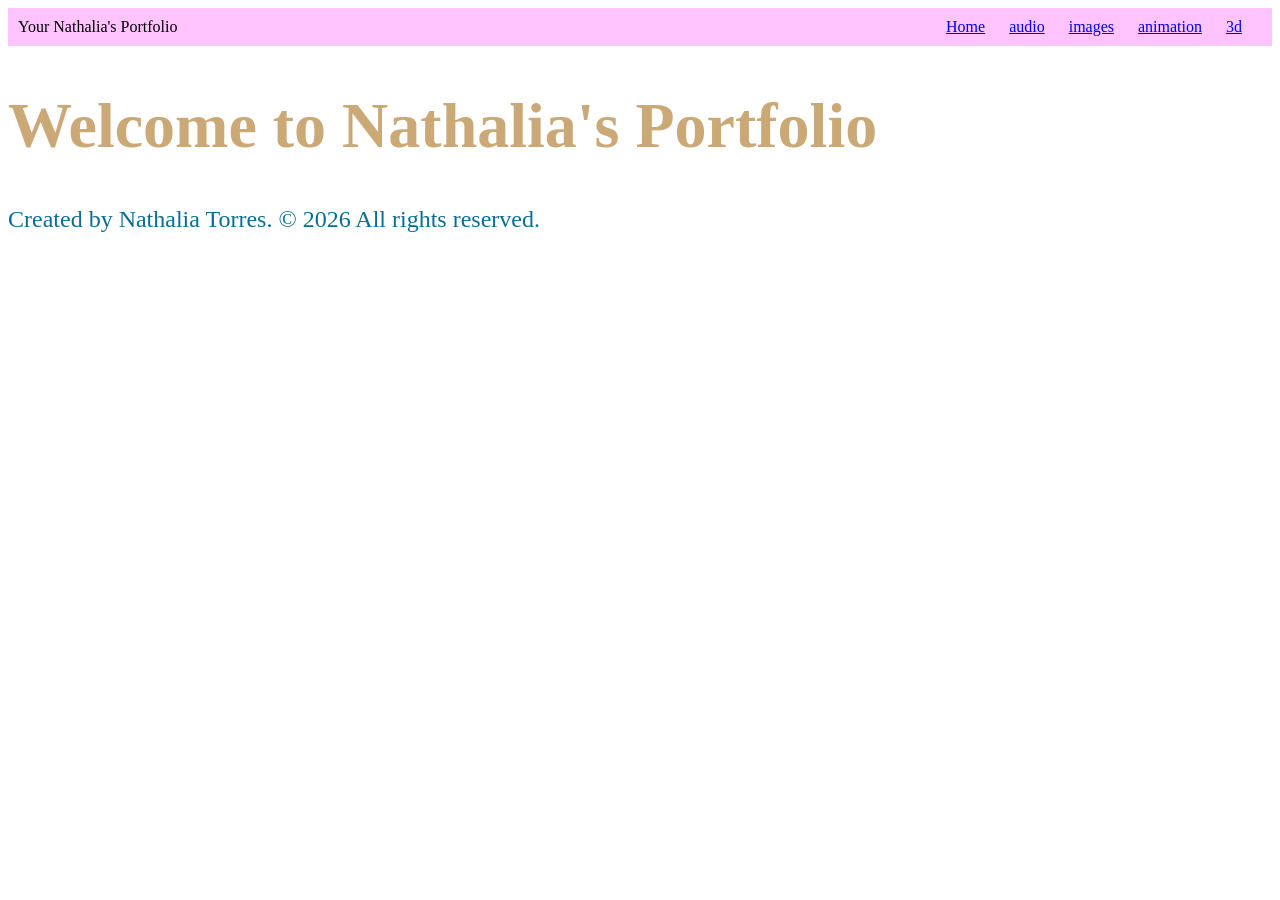
==== index.html @ cb82e025 "Add files via upload" ====
<!doctype html>
<html lang="en">
    <head>
        <meta charset="UTF-8" />
        <title>Title</title>
        <link rel="stylesheet" href="style.css" />
    </head>
    <body>
        <header>
            <div class="site-title">Your Nathalia's Portfolio</div>
            <nav>
                <ul>
                    <li><a href="index.html">Home</a></li>
                    <li><a href="audio.html">audio</a></li>
                    <li><a href="images.html">images</a></li>
                    <li><a href="animation.html">animation</a></li>
                    <li><a href="3d.html">3d</a></li>
                </ul>
            </nav>
        </header>

        <main>
            <h1>Welcome to Nathalia's Portfolio</h1>
        </main>
        <p></p>

        <footer>
            <p>Created by Nathalia Torres. &copy; 2026 All rights reserved.</p>
        </footer>
    </body>
</html>
---- style.css ----
p{
  color: #096d95;
  font-size: 1.5rem;
}

nav ul {
    list-style: none;
    padding: 0;
    margin: 0;
}

nav li{
  display: inline-block;
  margin-right: 20px;
}
header{
    display: flex;
    justify-content: space-between;
    align-items: center;
    padding: 10px;
    background-color: 
rgba(255, 127, 250, 0.47)
}
html{
  font-size: 100%;
}

h1{
  color: #cba977;
  font-size: 4rem;
}
h2{
  font-size: 2rem;
}
img, video{
	max-width: 100%;
	height: auto;
}
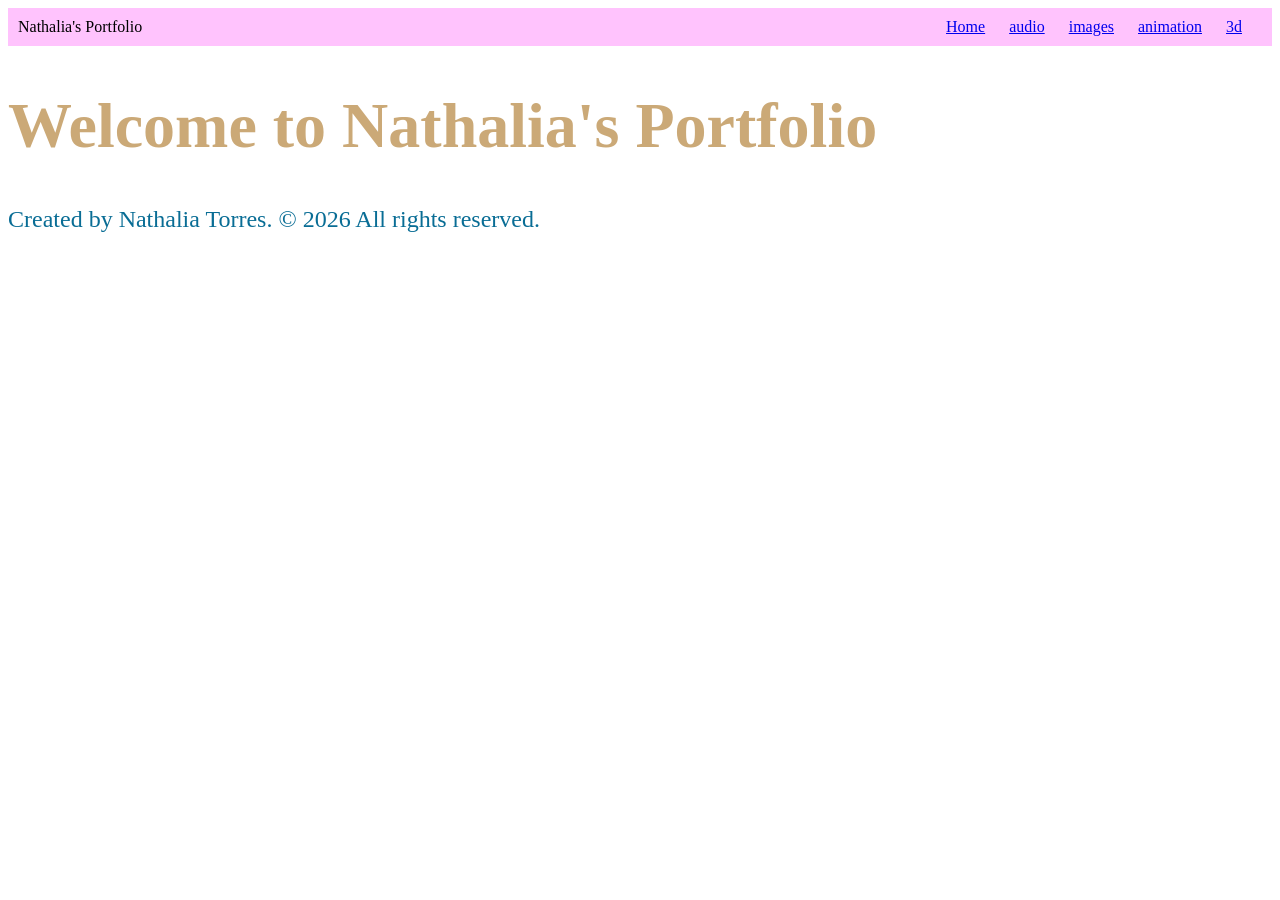
==== commit 1bd9f921: "updated home page" ====
--- a/index.html
+++ b/index.html
@@ -7,7 +7,7 @@
     </head>
     <body>
         <header>
-            <div class="site-title">Your Nathalia's Portfolio</div>
+            <div class="site-title">Nathalia's Portfolio</div>
             <nav>
                 <ul>
                     <li><a href="index.html">Home</a></li>
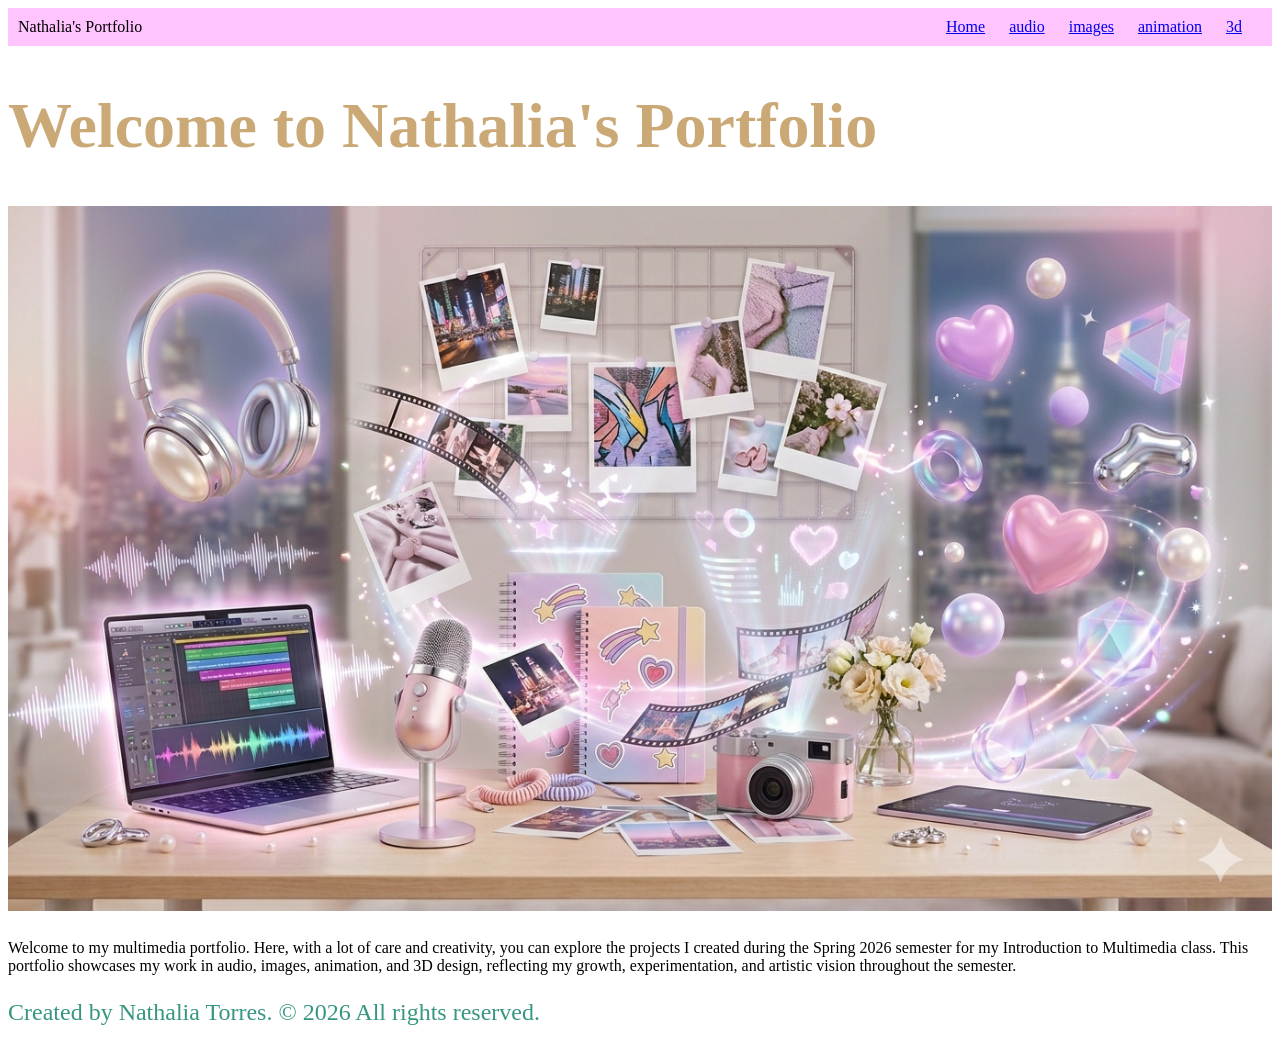
==== commit 2211d105: "Add files via upload last update" ====
--- a/index.html
+++ b/index.html
@@ -22,7 +22,11 @@
         <main>
             <h1>Welcome to Nathalia's Portfolio</h1>
         </main>
-        <p></p>
+        <img src="media/homepicture.png" alt="">
+        <p></p>Welcome to my multimedia portfolio.
+Here, with a lot of care and creativity, you can explore the projects I created during the Spring 2026 semester for my Introduction to Multimedia class.
+
+This portfolio showcases my work in audio, images, animation, and 3D design, reflecting my growth, experimentation, and artistic vision throughout the semester.
 
         <footer>
             <p>Created by Nathalia Torres. &copy; 2026 All rights reserved.</p>
--- a/style.css
+++ b/style.css
@@ -1,6 +1,6 @@
 
 p{
-  color: #096d95;
+  color: #379682;
   font-size: 1.5rem;
 }
 
